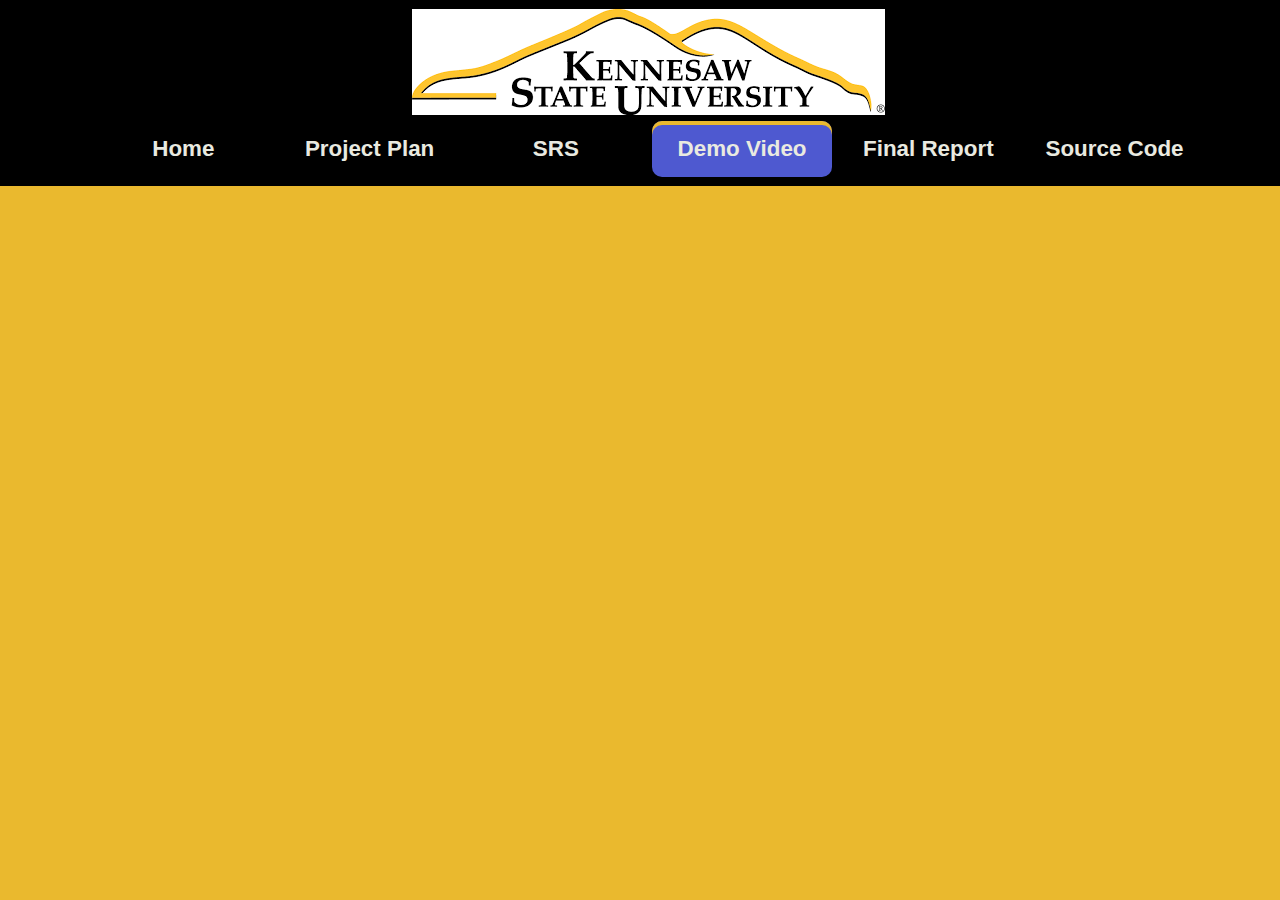
==== demo.html @ a215408e "Add files via upload" ====
<!DOCTYPE html>
<html>
  <head>
    <link rel="stylesheet" href="index.css">
    <meta charset = "UTF-8">
    <meta name="viewport" content="width=device-width, initial-scale=1">
    <link rel="stylesheet" href="https://maxcdn.bootstrapcdn.com/font-awesome/4.4.0/css/font-awesome.min.css">
    <script>
      let test = '-'
      document.addEventListener('DOMContentLoaded', () => {
        const hover = av => {
          tags.innerHTML = av.target.title
        }
        const reset = () => {
          tags.innerHTML = test
       }
      reset()
  
        const social = document.getElementsByClassName('socialcontainers')[0]
        const icons = Array.from(social.querySelectorAll('a')).filter(item => item.title)
        icons.forEach(icon => {
          icon.addEventListener('mouseenter', hover)
          icon.addEventListener('mouseleave', reset)
        })
      })
    </script>
  </head>

  <header>
    <div class="top-nav-bar">
      <img src="/images/ksu-logo2.png"></img>
      <ul>
        <li><a href="/">Home</a></li>
        <li><a href="project.html">Project Plan</a></li>
        <li><a href="srs.html">SRS</a></li>
        <li><a class="active" href="demo.html">Demo Video</a></li>
        <li><a href="report.html">Final Report</a></li>
        <li><a href="source.html">Source Code</a></li>
      </ul>
    </div>
  </header>

  <body class="bodyhome">
    <div class="allmain">
      <div class="homemain">

      </div>
      </div>
    </div>

    <script>
      window.onscroll = scrollShowNav;
      function scrollShowNav() {
         if (document.body.scrollTop > 120 || document.documentElement.scrollTop > 120)
         {
            document.getElementsByClassName("top-nav-bar")[0].style.padding = "0.1em";
         } else {
            document.getElementsByClassName("top-nav-bar")[0].style.padding = "0.3em";
         }
      }
      </script>
  </body>
</html>
---- index.css ----
*{
    font-family:sans-serif;
    text-decoration: none;
}

body{
    text-align: center;
    font-family:sans-serif;
}

.button{
    text-align: center;
    font-family:sans-serif;
    background-color: black;
    border-radius: 4px;
    border: none;
}

.button:hover{
    background-color: #E9EAE0;
    color: black;
    text-decoration: none;
    -webkit-text-stroke-width: 0px;
    border-radius: 10px;
}

.top-nav-bar{
    background-color: black;
    text-align: center;
    padding: 0.4em;
    transition: 0.4s;
    font-size: 1.4em;
    margin-bottom: 1em;
    text-decoration: none;
    width: 100%;
    position: fixed;
    top: 0;
    left: 0;
    right: 0;
    margin-top: 0;
    margin-bottom: 0;
    height: auto;
    
}

.top-nav-bar ul{
    list-style-type: none;
    text-align: center;
    padding: 0;
    margin: 0;
    text-decoration: none;
    border-radius: 10px;
}

.top-nav-bar li{
    display: inline-block;
    text-decoration: none;
    border-radius: 10px;
}

.top-nav-bar a{
    font-family:sans-serif;
    font-weight: bold;
    text-decoration: none;
    display: block;
    width: 150px;
    padding: 15px;
    color: #E9EAE0;
}

.top-nav-bar a:visited{
    text-decoration: none;
    color: #E9EAE0;
}

.top-nav-bar a:hover{
    background-color: #4e59d0;
    color: #E9EAE0;
    text-decoration: none;
    -webkit-text-stroke-width: 0px;
    border-radius: 10px;
}

.top-nav-bar .active{
    background-color: #4e59d0;
    box-shadow: inset 0px 4px #eab92e;
    border-radius: 10px;
}

.bodyhome{
    background-color: #eab92e;
    background-size: 400% 400%;
    background-attachment:fixed;
    height:100%;
}

.imagemain{
    padding-top: 5%;
    padding-left: 10%;
    max-width: 100%;
}

.homemain{
    padding-top: 10%;
    padding-left: 5%;
    padding-right: 5%;
    background: none;
    align-items: center;
    justify-content: center;
}

.allmain{
    display: flex;
    align-items: center;
    justify-content: center;
}

.homemain hr{
    border-top: 1.5px solid black;
}

.socialcontainers{
    text-decoration: none;
    text-align: center;
    display: grid;
    align-content: space-evenly;
    grid-template-columns: auto auto auto;
}

span{
    font-family:sans-serif;
    display: block;
    font-size: 1.25em;
    margin-top: 0.83em;
    margin-bottom: 0.83em;
    margin-left: 0;
    margin-right: 0;
}

span:before{
    content: "[ ";
    color: black;
}

span:after{
    content: " ]";
    color: black;
}

@keyframes gradient {
    0% {
        background-position: 0% 50%;
    }
    50% {
        background-position: 100% 50%;
    }
    100% {
        background-position: 0% 50%;
    }
}
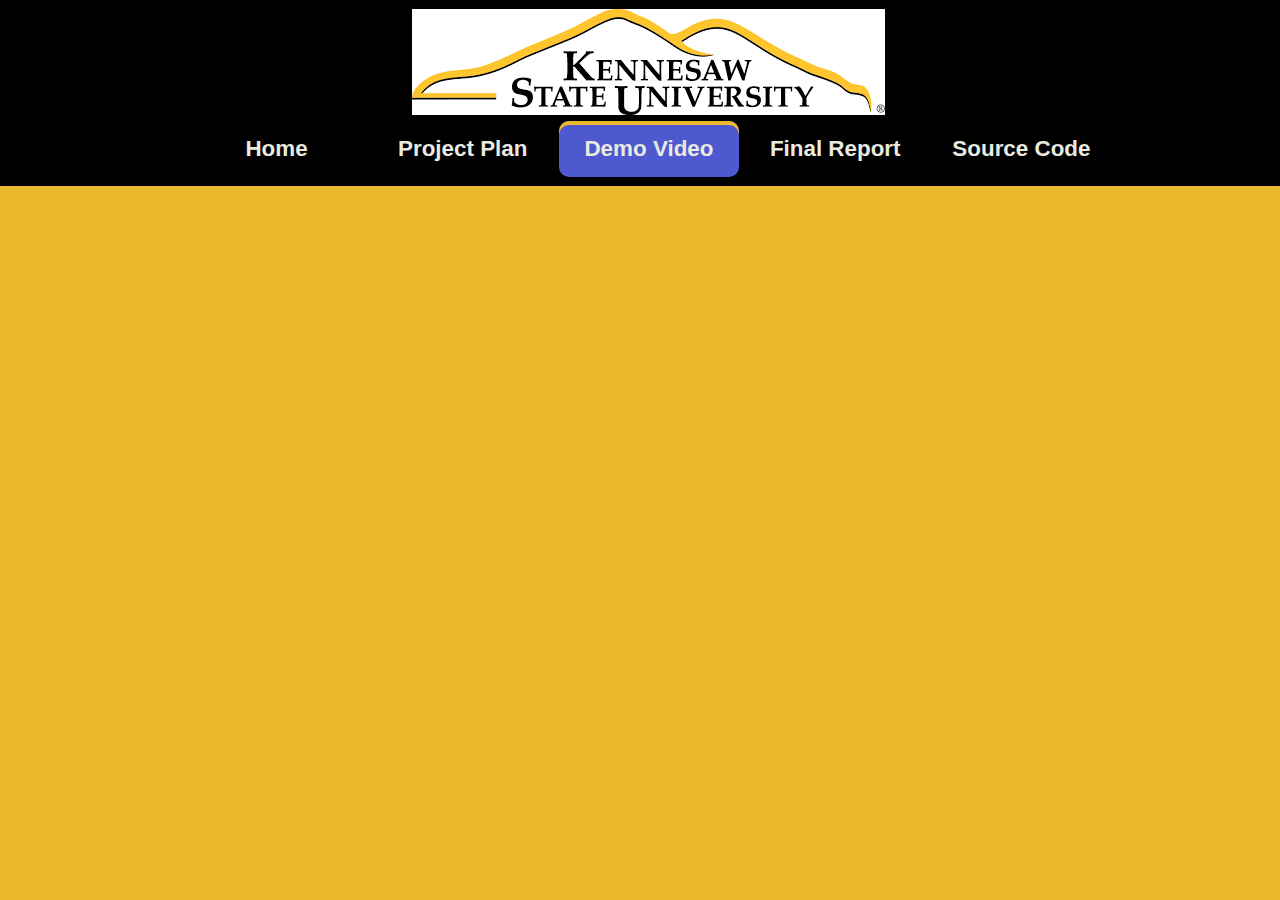
==== commit 5095a1df: "Add files via upload" ====
--- a/demo.html
+++ b/demo.html
@@ -32,7 +32,6 @@
       <ul>
         <li><a href="/">Home</a></li>
         <li><a href="project.html">Project Plan</a></li>
-        <li><a href="srs.html">SRS</a></li>
         <li><a class="active" href="demo.html">Demo Video</a></li>
         <li><a href="report.html">Final Report</a></li>
         <li><a href="source.html">Source Code</a></li>
--- a/index.css
+++ b/index.css
@@ -127,6 +127,14 @@
     grid-template-columns: auto auto auto;
 }
 
+.socialcontainers1{
+    text-decoration: none;
+    text-align: center;
+    display: grid;
+    align-content: space-evenly;
+    grid-template-columns: auto auto auto;
+}
+
 span{
     font-family:sans-serif;
     display: block;
@@ -146,15 +154,3 @@
     content: " ]";
     color: black;
 }
-
-@keyframes gradient {
-    0% {
-        background-position: 0% 50%;
-    }
-    50% {
-        background-position: 100% 50%;
-    }
-    100% {
-        background-position: 0% 50%;
-    }
-}
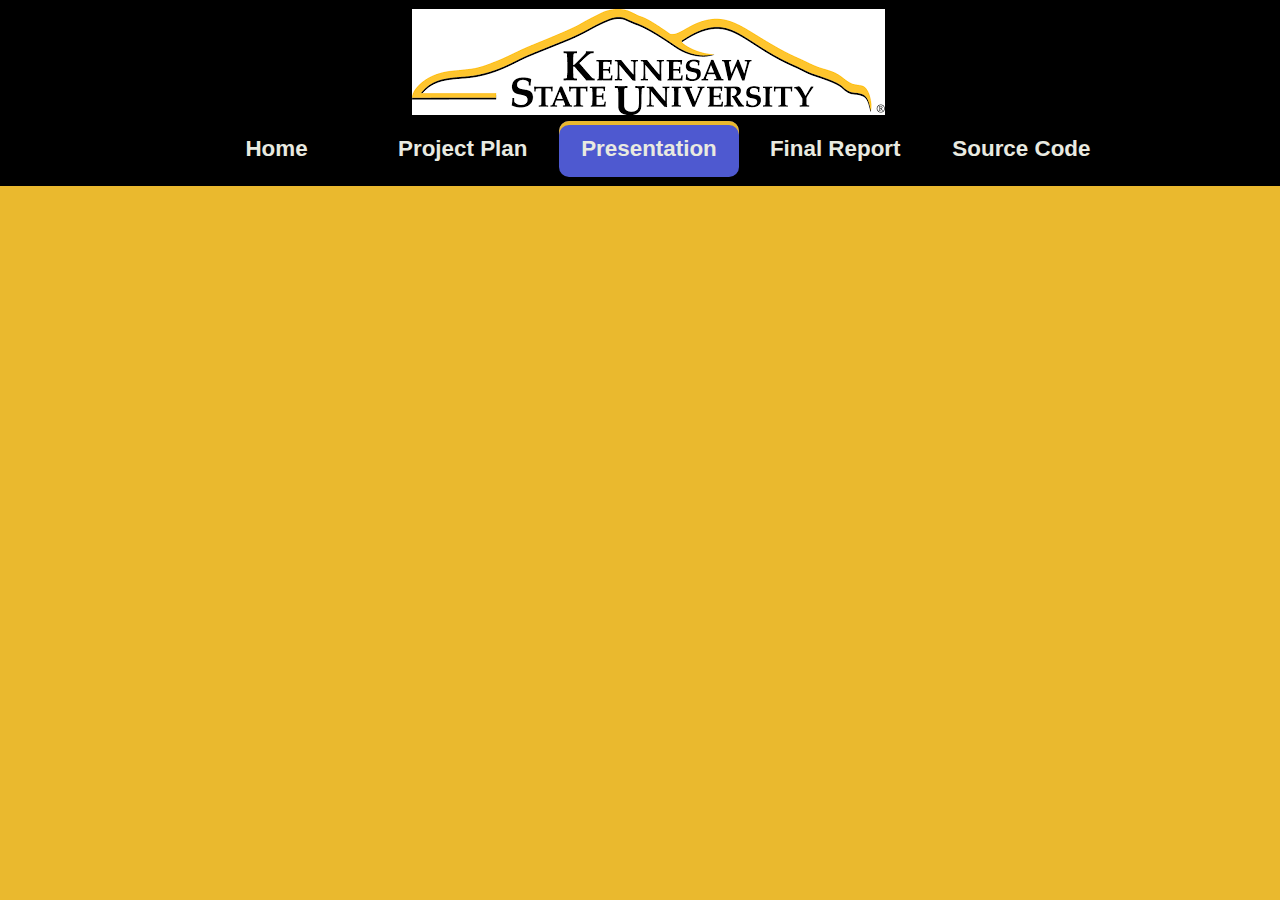
==== commit 1f50dad8: "Add files via upload" ====
--- a/demo.html
+++ b/demo.html
@@ -28,11 +28,11 @@
 
   <header>
     <div class="top-nav-bar">
-      <img src="/images/ksu-logo2.png"></img>
+      <img class="KSUimage" src="/images/ksu-logo2.png"></img>
       <ul>
         <li><a href="/">Home</a></li>
         <li><a href="project.html">Project Plan</a></li>
-        <li><a class="active" href="demo.html">Demo Video</a></li>
+        <li><a class="active" href="demo.html">Presentation</a></li>
         <li><a href="report.html">Final Report</a></li>
         <li><a href="source.html">Source Code</a></li>
       </ul>
@@ -46,17 +46,5 @@
       </div>
       </div>
     </div>
-
-    <script>
-      window.onscroll = scrollShowNav;
-      function scrollShowNav() {
-         if (document.body.scrollTop > 120 || document.documentElement.scrollTop > 120)
-         {
-            document.getElementsByClassName("top-nav-bar")[0].style.padding = "0.1em";
-         } else {
-            document.getElementsByClassName("top-nav-bar")[0].style.padding = "0.3em";
-         }
-      }
-      </script>
   </body>
 </html>
--- a/index.css
+++ b/index.css
@@ -6,6 +6,10 @@
 body{
     text-align: center;
     font-family:sans-serif;
+}
+
+header{
+    z-index: 1000;
 }
 
 .button{
@@ -38,9 +42,8 @@
     left: 0;
     right: 0;
     margin-top: 0;
-    margin-bottom: 0;
     height: auto;
-    
+    z-index: 1000;
 }
 
 .top-nav-bar ul{
@@ -50,12 +53,14 @@
     margin: 0;
     text-decoration: none;
     border-radius: 10px;
+    z-index: 1000;
 }
 
 .top-nav-bar li{
     display: inline-block;
     text-decoration: none;
     border-radius: 10px;
+    z-index: 1000;
 }
 
 .top-nav-bar a{
@@ -66,6 +71,7 @@
     width: 150px;
     padding: 15px;
     color: #E9EAE0;
+    z-index: 1000;
 }
 
 .top-nav-bar a:visited{
@@ -87,11 +93,24 @@
     border-radius: 10px;
 }
 
+@media screen and (max-width: 1060px) {
+    body {
+      margin-top: 150px;
+    }
+
+    .KSUimage {
+        width: 241px;
+        height: 54px;
+    }
+  }
+
 .bodyhome{
+    padding-top: 45px;
     background-color: #eab92e;
     background-size: 400% 400%;
     background-attachment:fixed;
-    height:100%;
+    height: 100%;
+    z-index: 1;
 }
 
 .imagemain{
@@ -107,6 +126,7 @@
     background: none;
     align-items: center;
     justify-content: center;
+    z-index: 1;
 }
 
 .allmain{
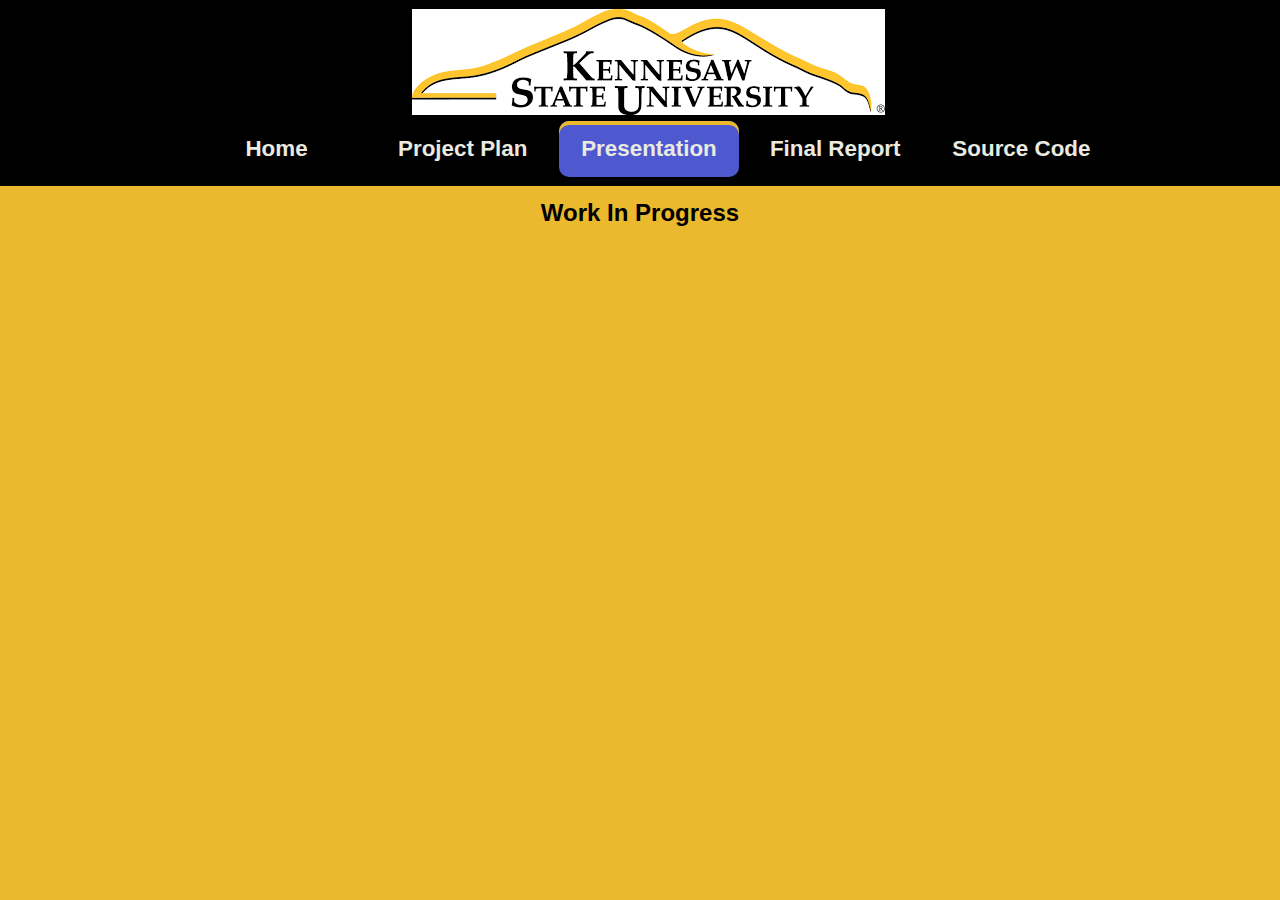
==== commit e4ee4060: "Update demo.html" ====
--- a/demo.html
+++ b/demo.html
@@ -42,8 +42,9 @@
   <body class="bodyhome">
     <div class="allmain">
       <div class="homemain">
-
-      </div>
+        <h2 style="font-weight:normal;text-align:center;text-decoration:none;">
+          <b>Work In Progress</b>
+        </h2>
       </div>
     </div>
   </body>
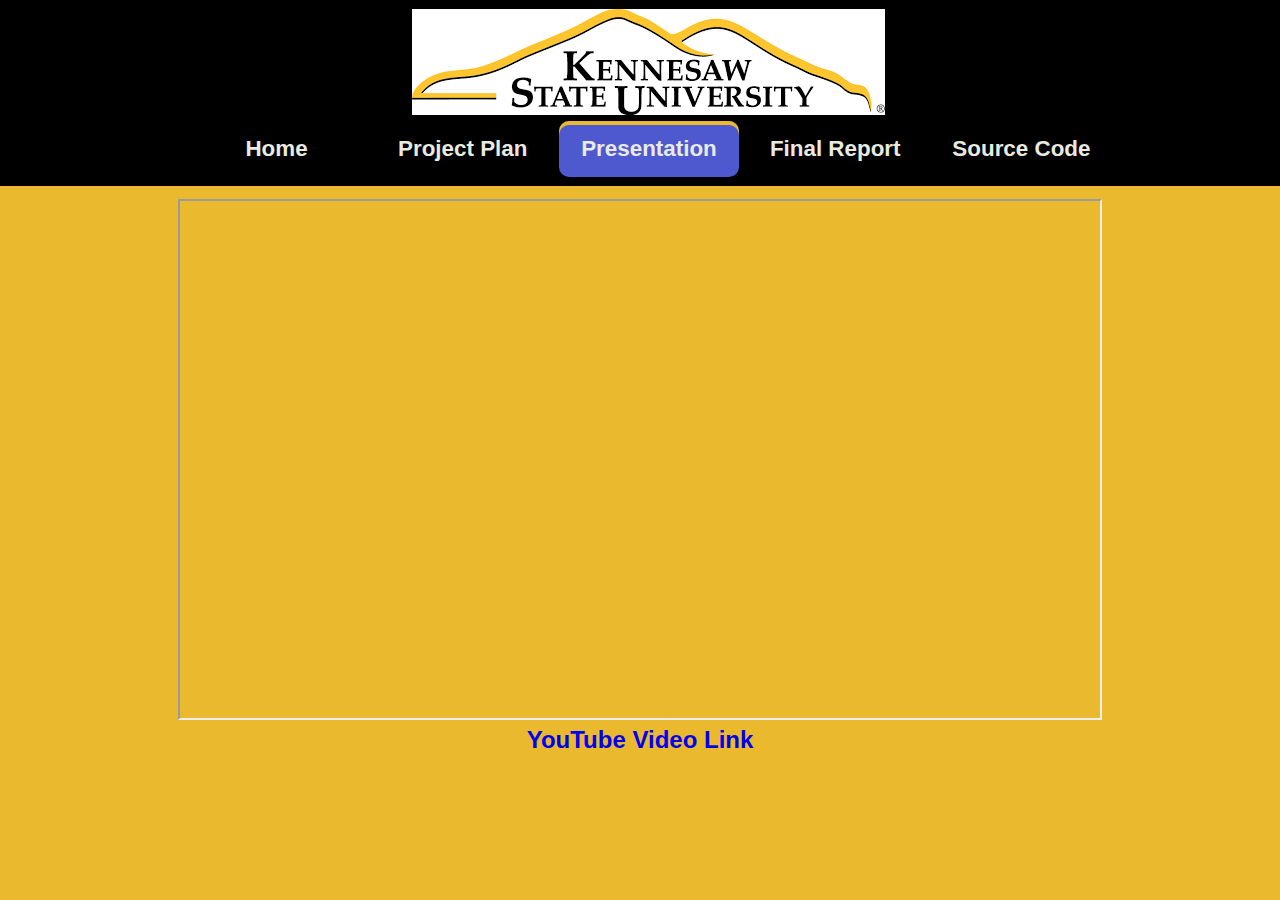
==== commit 6fa8766d: "Add files via upload" ====
--- a/demo.html
+++ b/demo.html
@@ -4,7 +4,7 @@
     <link rel="stylesheet" href="index.css">
     <meta charset = "UTF-8">
     <meta name="viewport" content="width=device-width, initial-scale=1">
-    <link rel="stylesheet" href="https://maxcdn.bootstrapcdn.com/font-awesome/4.4.0/css/font-awesome.min.css">
+    <link rel="icon" href="/images/QGT.png">
     <script>
       let test = '-'
       document.addEventListener('DOMContentLoaded', () => {
@@ -43,7 +43,11 @@
     <div class="allmain">
       <div class="homemain">
         <h2 style="font-weight:normal;text-align:center;text-decoration:none;">
-          <b>Work In Progress</b>
+          <iframe class="vid"
+            src="https://youtu.be/ymCFIiatI_s?controls=1">
+          </iframe>
+          <br>
+          <b><a style="font-size:x-large;" href="https://youtu.be/ymCFIiatI_s">YouTube Video Link</a></b>
         </h2>
       </div>
     </div>
--- a/index.css
+++ b/index.css
@@ -102,6 +102,11 @@
         width: 241px;
         height: 54px;
     }
+
+    .vid{
+        width: 320px;
+        height: 180px;
+    }
   }
 
 .bodyhome{
@@ -117,6 +122,11 @@
     padding-top: 5%;
     padding-left: 10%;
     max-width: 100%;
+}
+
+.vid{
+    width: 920px; 
+    height: 517px;
 }
 
 .homemain{
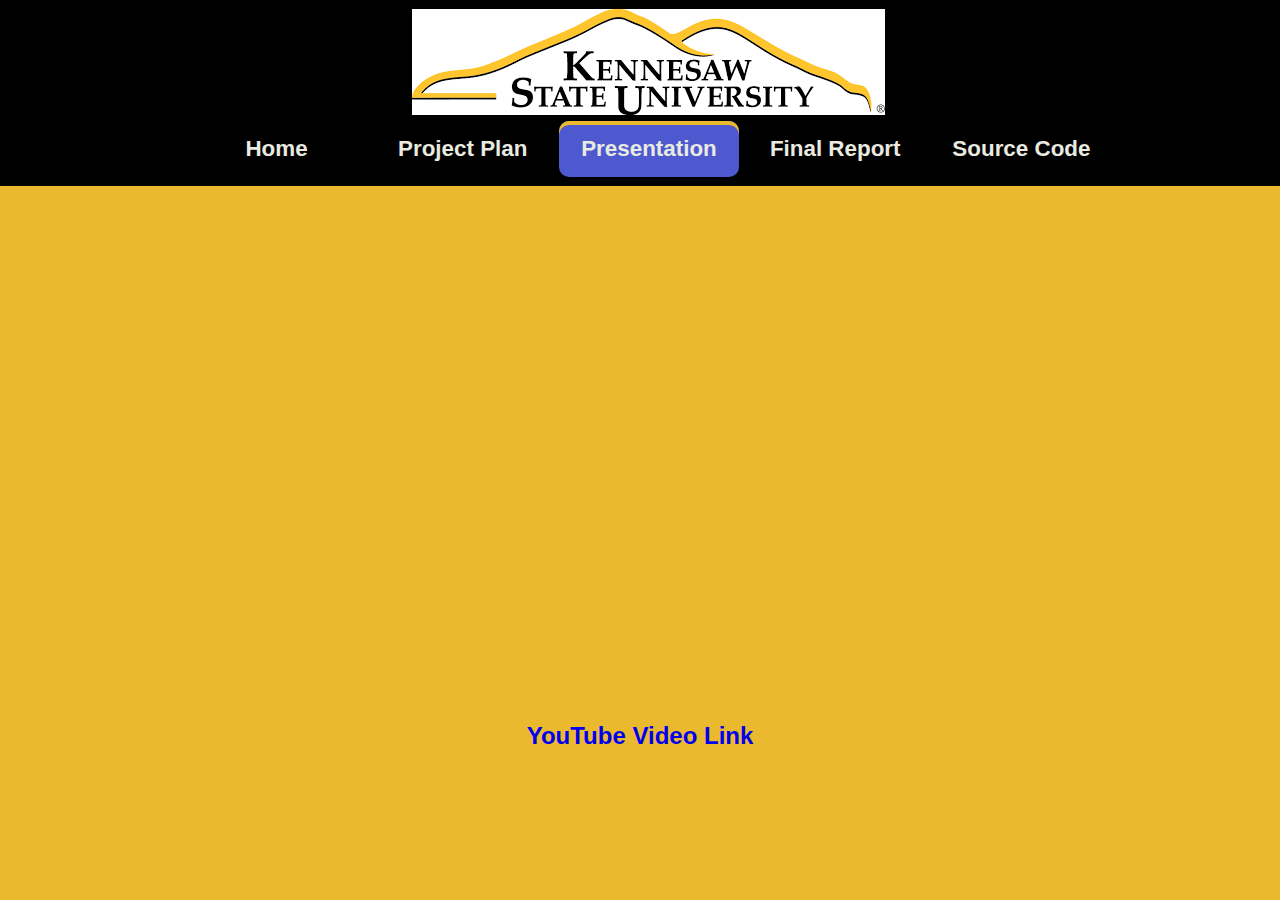
==== commit f81621a3: "Update demo.html" ====
--- a/demo.html
+++ b/demo.html
@@ -43,8 +43,7 @@
     <div class="allmain">
       <div class="homemain">
         <h2 style="font-weight:normal;text-align:center;text-decoration:none;">
-          <iframe class="vid"
-            src="https://youtu.be/ymCFIiatI_s?controls=1">
+          <iframe class="vid" src="https://www.youtube.com/embed/ymCFIiatI_s" frameborder="0" allowfullscreen>
           </iframe>
           <br>
           <b><a style="font-size:x-large;" href="https://youtu.be/ymCFIiatI_s">YouTube Video Link</a></b>
